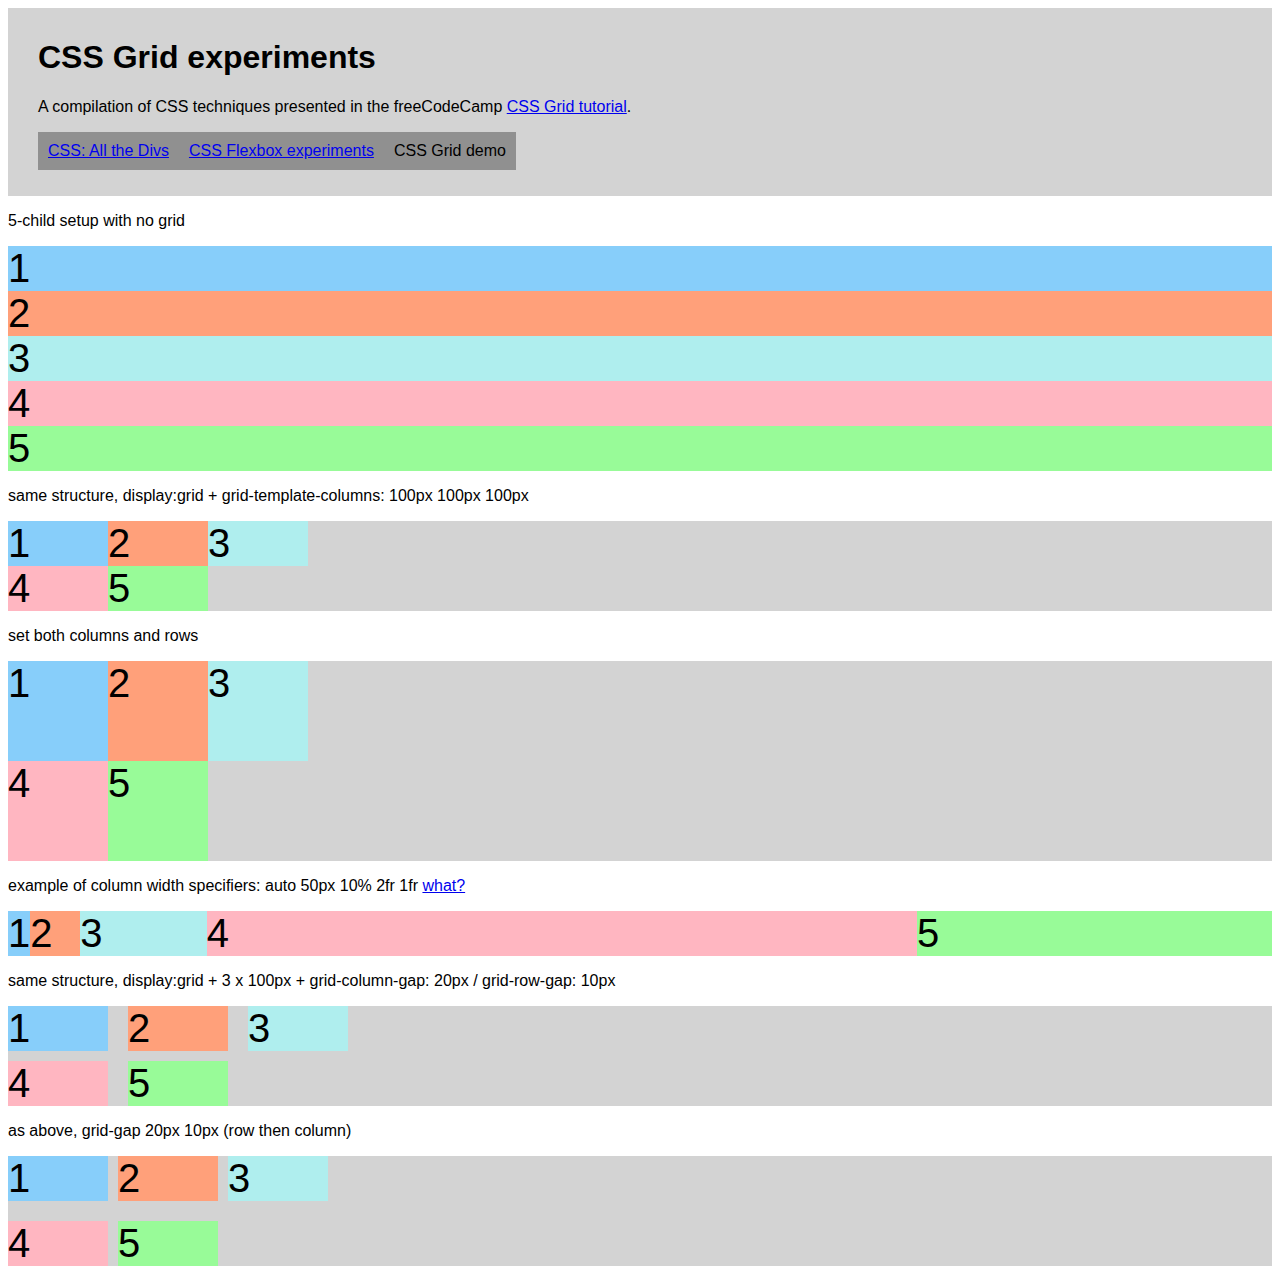
==== grid.html @ e2d85149 "Add files for CSS Grid demo, incomplete" ====
<!DOCTYPE html>
<html lang="en">
<head>
    <meta charset="UTF-8">
    <meta name="viewport" content="width=device-width, initial-scale=1.0">
    <title>CSS Grid experiments</title>
    <link rel="stylesheet" href="grid-styles.css">
</head>
<body>
    <header id="main-header">
        <h1>CSS Grid experiments</h1>
        <p>A compilation of CSS techniques presented in the freeCodeCamp <a title="freeCodeCamp tutorials" href="https://www.freecodecamp.org/learn/responsive-web-design/css-grid/">CSS Grid tutorial</a>.</p>
        <nav>
            <ul>
                <li><a href="index.html">CSS: All the Divs</a></li>
                <li><a href="flex-box.html">CSS Flexbox experiments</a></li>
                <li>CSS Grid demo</li>
            </ul>
        </nav>
    </header>
    <main>
        <p>5-child setup with no grid</p>
        <div class="container">
            <div class="d1">1</div>
            <div class="d2">2</div>
            <div class="d3">3</div>
            <div class="d4">4</div>
            <div class="d5">5</div>
        </div>
        <p>same structure, display:grid + grid-template-columns: 100px 100px 100px</p>
        <div class="container grid c-3-100">
            <div class="d1">1</div>
            <div class="d2">2</div>
            <div class="d3">3</div>
            <div class="d4">4</div>
            <div class="d5">5</div>
        </div>
        <p>set both columns and rows</p>
        <div class="container grid c-3-100 r-2-50">
            <div class="d1">1</div>
            <div class="d2">2</div>
            <div class="d3">3</div>
            <div class="d4">4</div>
            <div class="d5">5</div>
        </div>
        <p>example of column width specifiers: auto 50px 10% 2fr 1fr <a href="#" title="The first column is as wide as its content, the second column is 50px, the third column is 10% of its container, and for the last two columns; the remaining space is divided into three sections, two are allocated for the fourth column, and one for the fifth.">what?</a></a></p>
        <div class="container grid" style="grid-template-columns: auto 50px 10% 2fr 1fr;">
            <div class="d1">1</div>
            <div class="d2">2</div>
            <div class="d3">3</div>
            <div class="d4">4</div>
            <div class="d5">5</div>
        </div>
        <p>same structure, display:grid + 3 x 100px + grid-column-gap: 20px / grid-row-gap: 10px</p>
        <div class="container grid c-3-100" style="grid-column-gap: 20px; grid-row-gap: 10px;">
            <div class="d1">1</div>
            <div class="d2">2</div>
            <div class="d3">3</div>
            <div class="d4">4</div>
            <div class="d5">5</div>
        </div>
        <p>as above, grid-gap 20px 10px (row then column)</p>
        <div class="container grid c-3-100" style="grid-gap: 20px 10px;">
            <div class="d1">1</div>
            <div class="d2">2</div>
            <div class="d3">3</div>
            <div class="d4">4</div>
            <div class="d5">5</div>
        </div>
    </main>
</body>
</html>
---- grid-styles.css ----
:root {
    font-family: sans-serif;
}

#main-header {
    background-color: lightgray;
    padding: 10px 30px;
}

nav ul {
    display: flex;
    padding-left: 0;
}

nav li {
    background-color: #909090;
    list-style-type: none;
    padding: 10px;
}

.d1{background:LightSkyBlue;}
.d2{background:LightSalmon;}
.d3{background:PaleTurquoise;}
.d4{background:LightPink;}
.d5{background:PaleGreen;}

.container {
    font-size: 40px;
    width: 100%;
    background: LightGray;
}

.grid {
    display: grid;
}

.c-3-100 {
    grid-template-columns: 100px 100px 100px;grid-template-columns: 100px 100px 100px;
}

.r-2-50 {
    grid-template-rows: 100px 100px;
}

.grid-funky {
    grid-template-columns: auto 50px 10% 2fr 1fr;
}
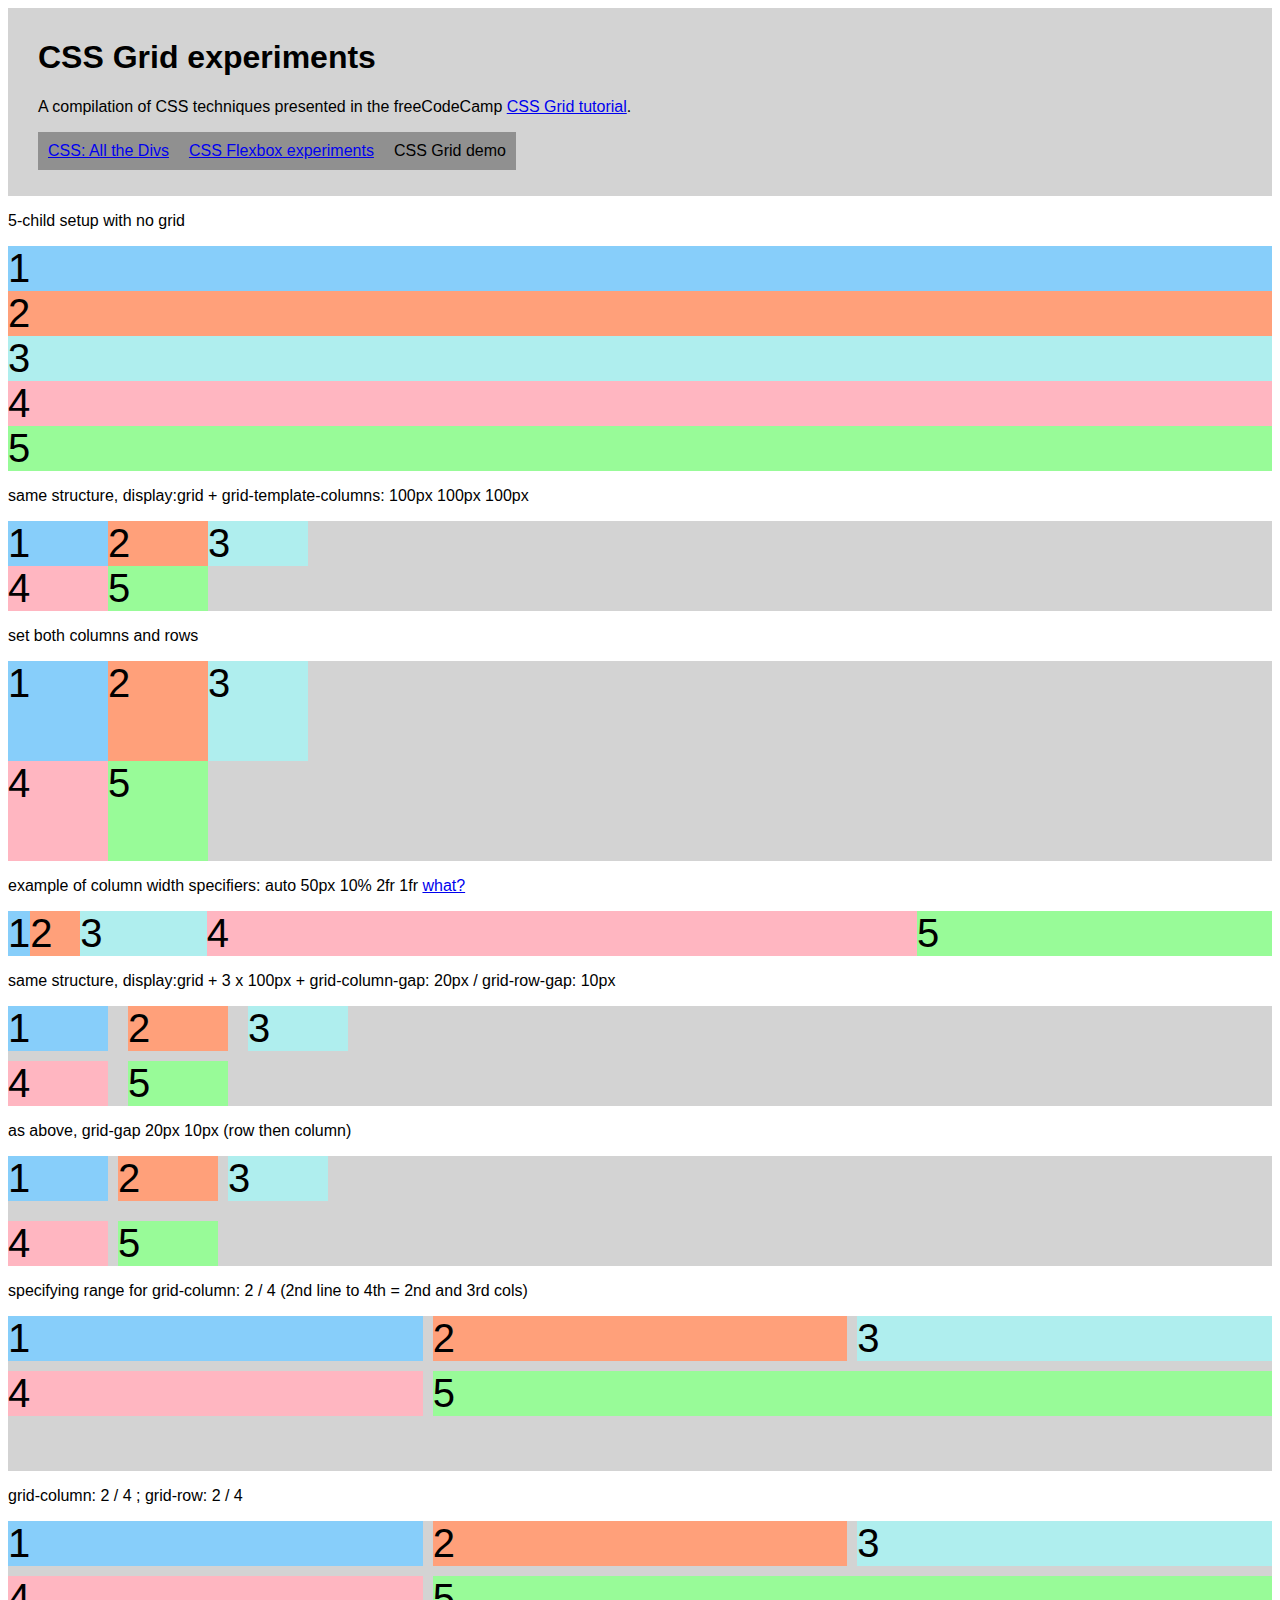
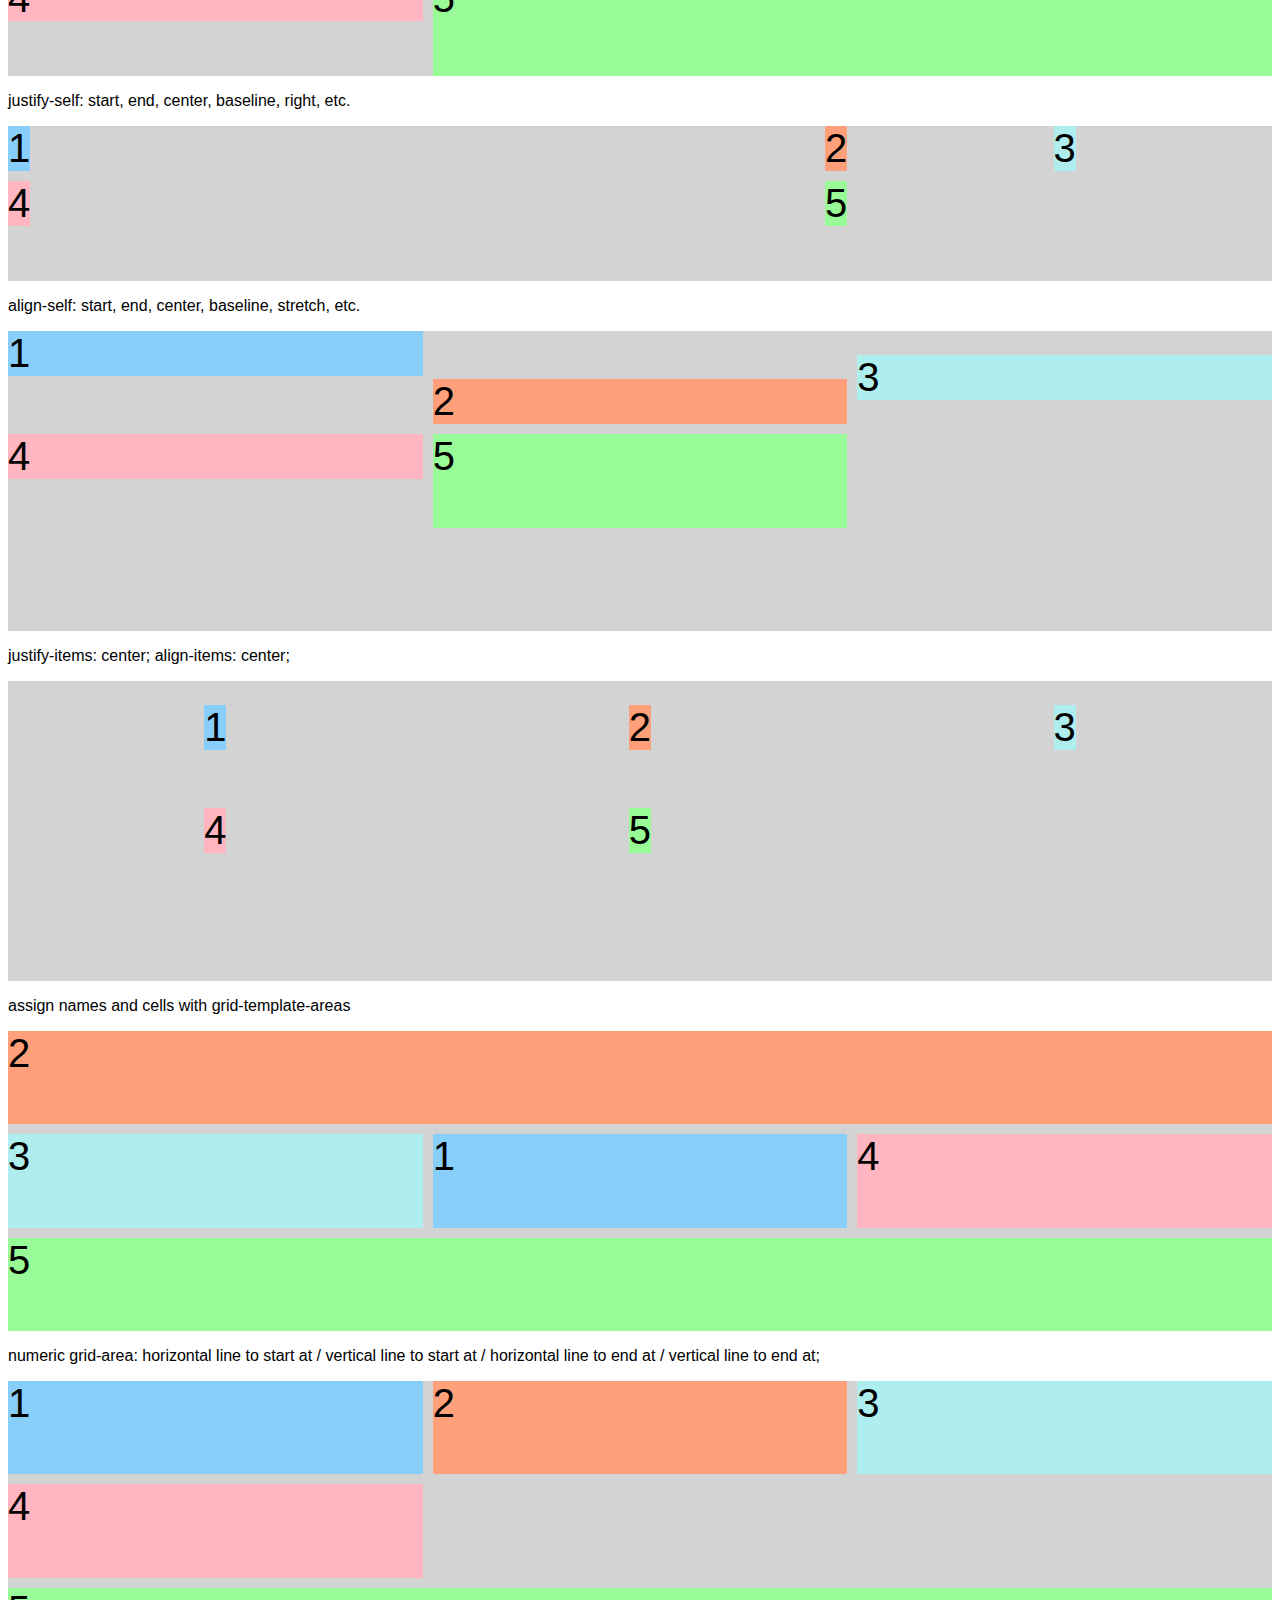
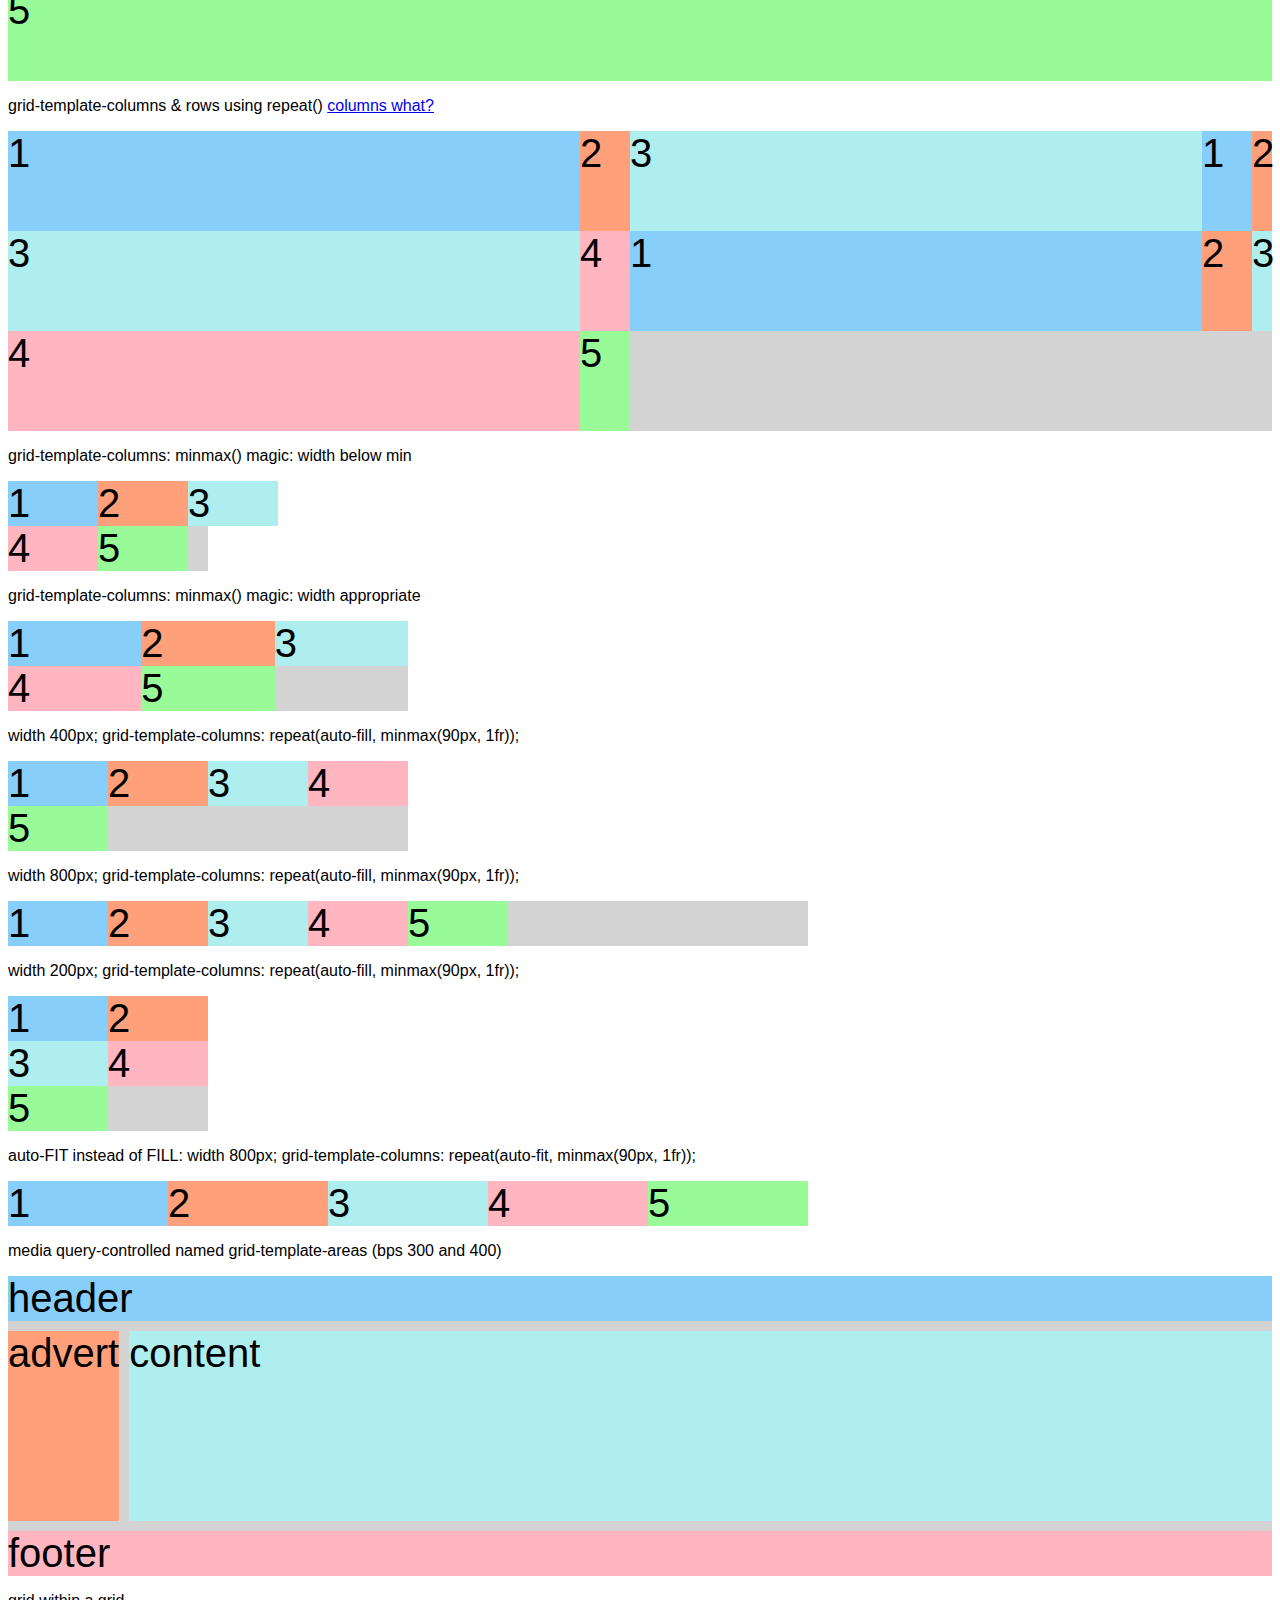
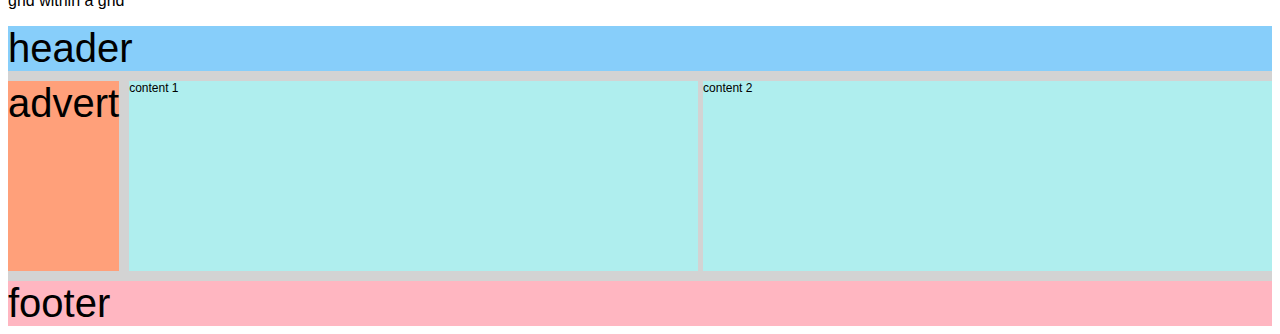
==== commit 128c9a68: "Finished CSS Grid examples" ====
--- a/grid.html
+++ b/grid.html
@@ -67,6 +67,142 @@
             <div class="d4">4</div>
             <div class="d5">5</div>
         </div>
+        <p>specifying range for grid-column: 2 / 4 (2nd line to 4th = 2nd and 3rd cols)</p>
+        <div class="container grid g3x3">
+            <div class="d1">1</div>
+            <div class="d2">2</div>
+            <div class="d3">3</div>
+            <div class="d4">4</div>
+            <div class="d5" style="grid-column: 2 / 4">5</div>
+        </div>
+        <p>grid-column: 2 / 4 ; grid-row: 2 / 4</p>
+        <div class="container grid g3x3">
+            <div class="d1">1</div>
+            <div class="d2">2</div>
+            <div class="d3">3</div>
+            <div class="d4">4</div>
+            <div class="d5" style="grid-column: 2 / 4; grid-row: 2 / 4;">5</div>
+        </div>
+        <p>justify-self: start, end, center, baseline, right, etc.</p>
+        <div class="container grid g3x3">
+            <div class="d1" style="justify-self: start;">1</div>
+            <div class="d2" style="justify-self: end;">2</div>
+            <div class="d3" style="justify-self: center;">3</div>
+            <div class="d4" style="justify-self: baseline;">4</div>
+            <div class="d5" style="justify-self: right;">5</div>
+        </div>
+        <p>align-self: start, end, center, baseline, stretch, etc.</p>
+        <div class="container grid g3x3" style="min-height: 300px;">
+            <div class="d1" style="align-self: start;">1</div>
+            <div class="d2" style="align-self: end;">2</div>
+            <div class="d3" style="align-self: center;">3</div>
+            <div class="d4" style="align-self: baseline;">4</div>
+            <div class="d5" style="align-self: stretch;">5</div>
+        </div>
+        <p>justify-items: center; align-items: center;</p>
+        <div class="container grid g3x3" style="min-height: 300px; justify-items: center; align-items: center;">
+            <div class="d1">1</div>
+            <div class="d2">2</div>
+            <div class="d3">3</div>
+            <div class="d4">4</div>
+            <div class="d5">5</div>
+        </div>
+        <p>assign names and cells with grid-template-areas</p>
+        <div class="container grid g3x3 templated" style="min-height: 300px;">
+            <div class="d1">1</div>
+            <div class="d2" style="grid-area: header;">2</div>
+            <div class="d3" style="grid-area: advert;">3</div>
+            <div class="d4">4</div>
+            <div class="d5" style="grid-area: footer;">5</div>
+        </div>
+        <p>numeric grid-area: horizontal line to start at / vertical line to start at / horizontal line to end at / vertical line to end at;</p>
+        <div class="container grid g3x3" style="min-height: 300px;">
+            <div class="d1">1</div>
+            <div class="d2">2</div>
+            <div class="d3">3</div>
+            <div class="d4">4</div>
+            <div class="d5" style="grid-area: 3/1/4/4;">5</div>
+        </div>
+        <p>grid-template-columns & rows using repeat() <a href="#" title="grid-template-columns: 1fr 50px 1fr 50px 20px;">columns what?</a></p>
+        <div class="container grid" style="min-height: 300px; grid-template-columns: repeat(2, 1fr 50px) 20px; grid-template-rows: repeat(3, 1fr);">
+            <div class="d1">1</div>
+            <div class="d2">2</div>
+            <div class="d3">3</div>
+            <div class="d1">1</div>
+            <div class="d2">2</div>
+            <div class="d3">3</div>
+            <div class="d4">4</div>
+            <div class="d1">1</div>
+            <div class="d2">2</div>
+            <div class="d3">3</div>
+            <div class="d4">4</div>
+            <div class="d5">5</div>
+        </div>
+        <p>grid-template-columns: minmax() magic: width below min</p>
+        <div class="container grid" style="width: 200px; grid-template-columns: repeat(3, minmax(90px, 1fr));">
+            <div class="d1">1</div>
+            <div class="d2">2</div>
+            <div class="d3">3</div>
+            <div class="d4">4</div>
+            <div class="d5">5</div>
+        </div>
+        <p>grid-template-columns: minmax() magic: width appropriate</p>
+        <div class="container grid" style="width: 400px; grid-template-columns: repeat(3, minmax(90px, 1fr));">
+            <div class="d1">1</div>
+            <div class="d2">2</div>
+            <div class="d3">3</div>
+            <div class="d4">4</div>
+            <div class="d5">5</div>
+        </div>
+        <p>width 400px; grid-template-columns: repeat(auto-fill, minmax(90px, 1fr));</p>
+        <div class="container grid" style="width: 400px; grid-template-columns: repeat(auto-fill, minmax(90px, 1fr));">
+            <div class="d1">1</div>
+            <div class="d2">2</div>
+            <div class="d3">3</div>
+            <div class="d4">4</div>
+            <div class="d5">5</div>
+        </div>
+        <p>width 800px; grid-template-columns: repeat(auto-fill, minmax(90px, 1fr));</p>
+        <div class="container grid" style="width: 800px; grid-template-columns: repeat(auto-fill, minmax(90px, 1fr));">
+            <div class="d1">1</div>
+            <div class="d2">2</div>
+            <div class="d3">3</div>
+            <div class="d4">4</div>
+            <div class="d5">5</div>
+        </div>
+        <p>width 200px; grid-template-columns: repeat(auto-fill, minmax(90px, 1fr));</p>
+        <div class="container grid" style="width: 200px; grid-template-columns: repeat(auto-fill, minmax(90px, 1fr));">
+            <div class="d1">1</div>
+            <div class="d2">2</div>
+            <div class="d3">3</div>
+            <div class="d4">4</div>
+            <div class="d5">5</div>
+        </div>
+        <p>auto-FIT instead of FILL: width 800px; grid-template-columns: repeat(auto-fit, minmax(90px, 1fr));</p>
+        <div class="container grid" style="width: 800px; grid-template-columns: repeat(auto-fit, minmax(90px, 1fr));">
+            <div class="d1">1</div>
+            <div class="d2">2</div>
+            <div class="d3">3</div>
+            <div class="d4">4</div>
+            <div class="d5">5</div>
+        </div>
+        <p>media query-controlled named grid-template-areas (bps 300 and 400)</p>
+        <div class="container grid mq">
+            <div class="d1" style="grid-area: header;">header</div>
+            <div class="d2" style="grid-area: advert;">advert</div>
+            <div class="d3" style="grid-area: content;">content</div>
+            <div class="d4" style="grid-area: footer;">footer</div>
+        </div>
+        <p>grid within a grid</p>
+        <div class="container grid mq">
+            <div class="d1" style="grid-area: header;">header</div>
+            <div class="d2" style="grid-area: advert;">advert</div>
+            <div style="grid-area: content; display: grid; grid-template-columns: 1fr 1fr; grid-gap: 5px; font-size: 12px;">
+                <div class="d3">content 1</div>
+                <div class="d3">content 2</div>
+            </div>
+            <div class="d4" style="grid-area: footer;">footer</div>
+        </div>
     </main>
 </body>
 </html>--- a/grid-styles.css
+++ b/grid-styles.css
@@ -1,5 +1,9 @@
 :root {
     font-family: sans-serif;
+}
+
+html {
+    width: 100vw;
 }
 
 #main-header {
@@ -42,6 +46,47 @@
     grid-template-rows: 100px 100px;
 }
 
-.grid-funky {
-    grid-template-columns: auto 50px 10% 2fr 1fr;
-}+.g3x3 {
+    grid-template-columns: 1fr 1fr 1fr;
+    grid-template-rows: 1fr 1fr 1fr;
+    grid-gap: 10px;
+}
+
+.templated {
+    grid-template-areas:
+        "header header header"
+        "advert . content"
+        "footer footer footer";
+}
+
+.mq {
+    min-height: 300px;
+    grid-template-columns: 1fr;
+    grid-template-rows: 50px auto 1fr auto;
+    grid-gap: 10px;
+    grid-template-areas:
+      "header"
+      "advert"
+      "content"
+      "footer";
+}
+
+@media (min-width: 300px) {
+    .mq {
+      grid-template-columns: auto 1fr;
+      grid-template-rows: auto 1fr auto;
+      grid-template-areas:
+        "advert header"
+        "advert content"
+        "advert footer";
+    }
+  }
+
+  @media (min-width: 400px) {
+    .mq {
+      grid-template-areas:
+        "header header"
+        "advert content"
+        "footer footer";
+    }
+  }